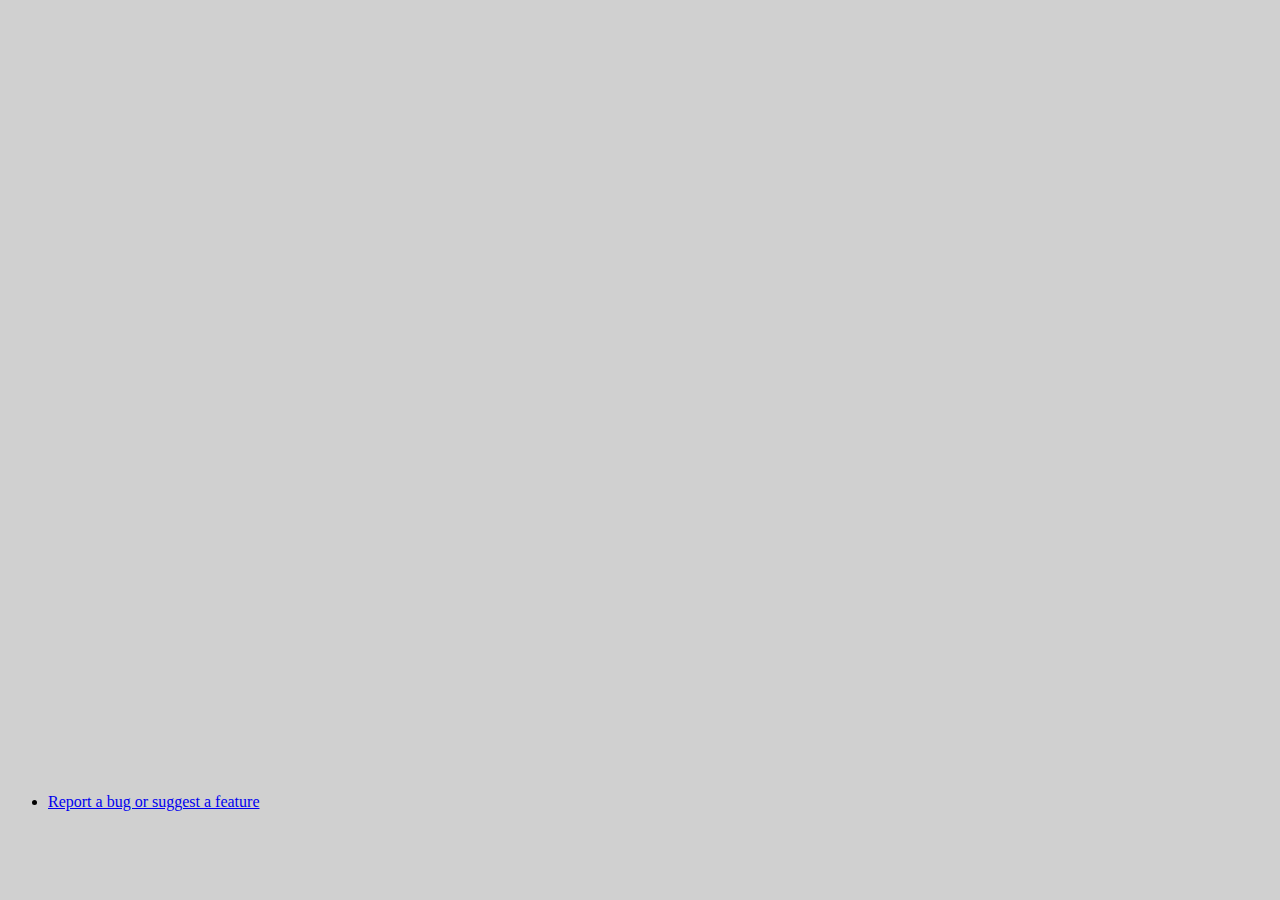
==== index.html @ 40b21bbe "center this shiv" ====
<!-- https://github.com/mourner/suncalc helped me do this. -->
<!DOCTYPE html>
<html lang="en">
	<head>
		<meta charset="utf-8"/>
		<link rel="stylesheet" href="style.css"/>
		<!--[if lt IE 9]>
		<script src="http://html5shiv.googlecode.com/svn/trunk/html5.js"></script>
		<![endif]-->
		<title>Solar clock</title>
	</head>
	<body>
		<div class="container" id="clockContainer">
			<canvas id="clock"></canvas>
		</div>
		<nav>
			<ul>
				<li><a href="https://sirons.atlassian.net/servicedesk/customer/portal/8">Report a bug or suggest a feature</a></li>
			</ul>
		</nav>
		<script src="js/suncalc.js"></script>
		<script src="js/highschoolmath.js"></script>
		<script src="js/drawmoonstroke.js"></script>
		<script src="js/drawMarker.js"></script>
		<script src="js/drawsolarclockfields.js"></script>
		<script src="js/drawmoonphase.js"></script>
		<script src="js/drawNumbers.js"></script>
		<script src="js/drawTime.js"></script>
		<script src="js/centerCanvas.js"></script>
		<script src="js/drawKickAssClock.js"></script>
		<script>
			var options = {
			  enableHighAccuracy: true,
			  timeout: 5000,
			  maximumAge: 0
			};

			var canvas = document.getElementById("clock");
			var ctx = canvas.getContext("2d");
			ctx.clearRect(0, 0, canvas.width, canvas.height);
			ctx.canvas.width  = window.innerWidth*.85;
			ctx.canvas.height = window.innerHeight*.85;
			document.getElementById('clockContainer').setAttribute("style","width:"+ctx.canvas.width+"px;"+"margin:0 auto;");

			function success(pos) {
				// Get lat long based on browser's geolocation
				var crd = pos.coords;

				//Set up the canvas
				var canvas = document.getElementById("clock");
				var ctx = canvas.getContext("2d");
				ctx.clearRect(0, 0, canvas.width, canvas.height);
				drawKickAssClock(crd, canvas);
			}

			function error(err) {
			  console.warn(`ERROR(${err.code}): ${err.message}`);
			};

			navigator.geolocation.getCurrentPosition(success,error,options);
			setInterval(function(){navigator.geolocation.getCurrentPosition(success,error,options);}, 50000);
		</script>
	</body>
</html>
---- style.css ----
html {
	background: #d0d0d0;
}
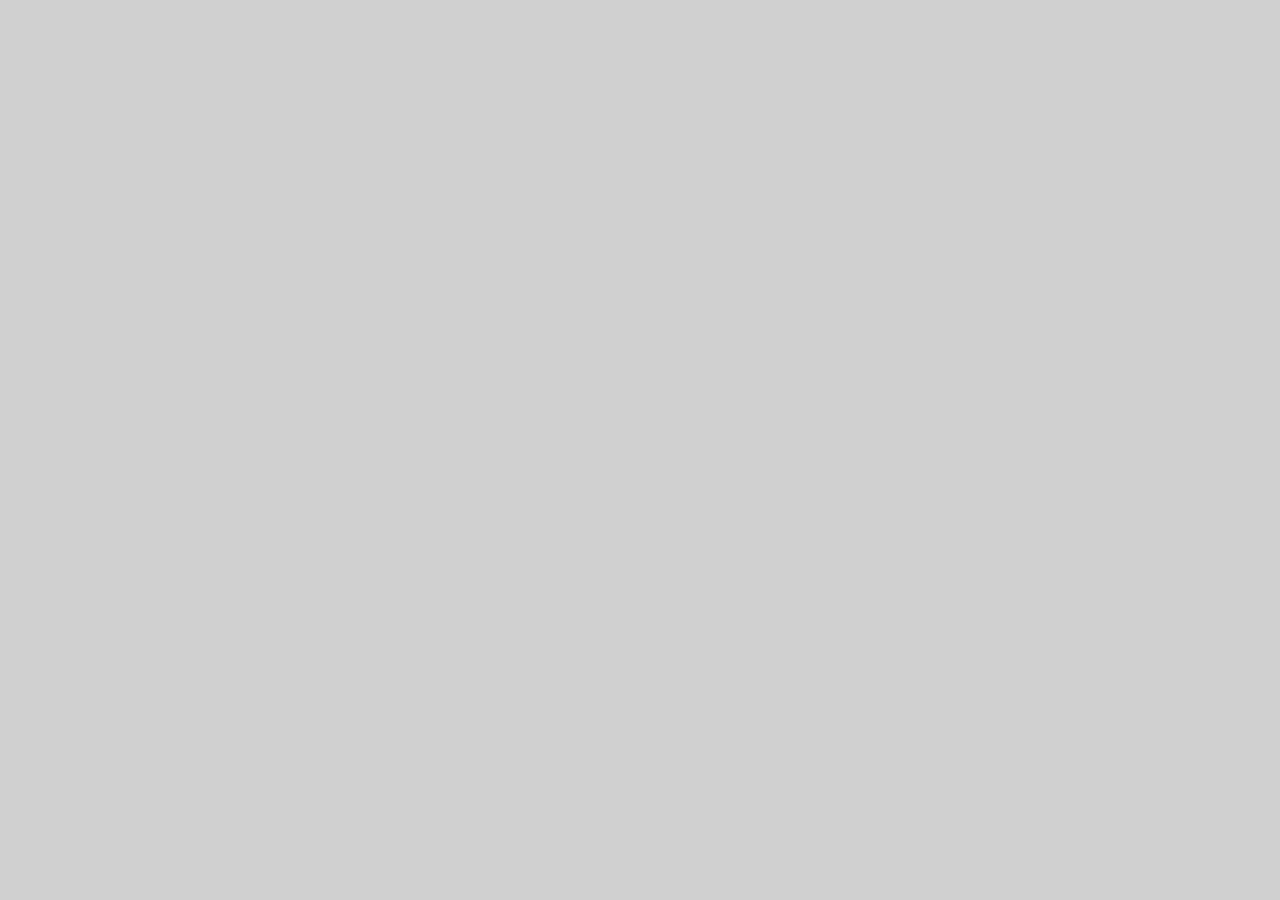
==== commit 5bd9b5bc: "moonphase center fix and 24 hour clock face fix" ====
--- a/index.html
+++ b/index.html
@@ -13,11 +13,6 @@
 		<div class="container" id="clockContainer">
 			<canvas id="clock"></canvas>
 		</div>
-		<nav>
-			<ul>
-				<li><a href="https://sirons.atlassian.net/servicedesk/customer/portal/8">Report a bug or suggest a feature</a></li>
-			</ul>
-		</nav>
 		<script src="js/suncalc.js"></script>
 		<script src="js/highschoolmath.js"></script>
 		<script src="js/drawmoonstroke.js"></script>
@@ -58,7 +53,7 @@
 			};
 
 			navigator.geolocation.getCurrentPosition(success,error,options);
-			setInterval(function(){navigator.geolocation.getCurrentPosition(success,error,options);}, 50000);
+			setInterval(function(){navigator.geolocation.getCurrentPosition(success,error,options);}, 200000);
 		</script>
 	</body>
 </html>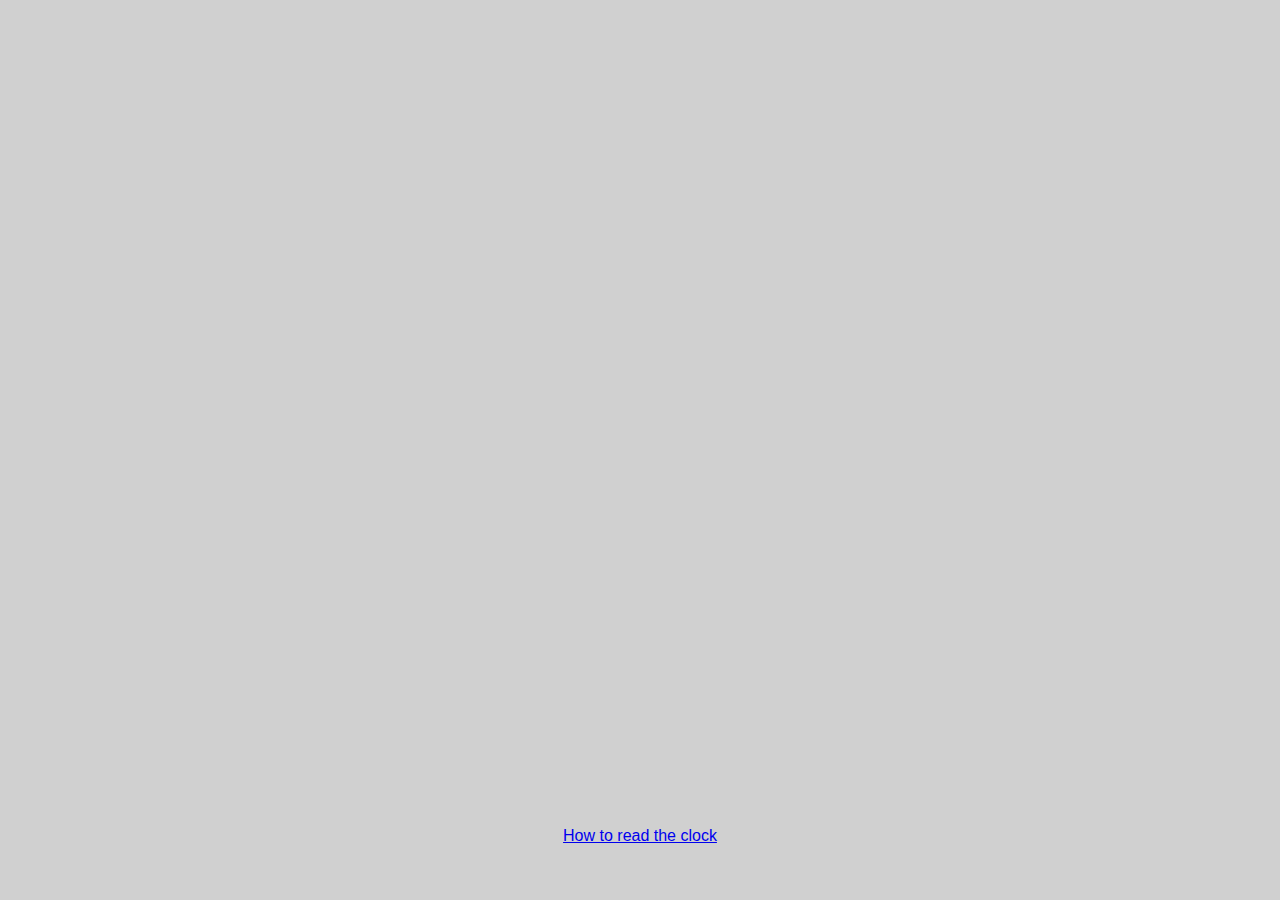
==== commit da01faba: "NEW how to read the clock page" ====
--- a/index.html
+++ b/index.html
@@ -3,6 +3,7 @@
 <html lang="en">
 	<head>
 		<meta charset="utf-8"/>
+		<meta name="viewport" content="width=device-width, initial-scale=1">
 		<link rel="stylesheet" href="style.css"/>
 		<!--[if lt IE 9]>
 		<script src="http://html5shiv.googlecode.com/svn/trunk/html5.js"></script>
@@ -10,13 +11,26 @@
 		<title>Solar clock</title>
 	</head>
 	<body>
-		<div class="container" id="clockContainer">
-			<canvas id="clock"></canvas>
+		<div class="outer">
+  			<div class="middle">
+    			<div class="inner">
+					<div id="clockContainer">
+						<canvas id="clock"></canvas>
+					</div>
+					<div>
+						<center><a href="how-it-works.html" target="_blank">How to read the clock</a></center>
+					</div>
+				</div>
+			</div>
 		</div>
+		<noscript>
+			<p>This clock requires JavaScript to run. Your browser may not support JavaScript or you've disabled it. You could try another browser. Or, <a href="https://www.enable-javascript.com/">learn how to enable JavaScript</a>.</p>
+		</noscript>
 		<script src="js/suncalc.js"></script>
 		<script src="js/highschoolmath.js"></script>
 		<script src="js/drawmoonstroke.js"></script>
 		<script src="js/drawMarker.js"></script>
+		<script src="js/drawline.js"></script>
 		<script src="js/drawsolarclockfields.js"></script>
 		<script src="js/drawmoonphase.js"></script>
 		<script src="js/drawNumbers.js"></script>
@@ -53,7 +67,7 @@
 			};
 
 			navigator.geolocation.getCurrentPosition(success,error,options);
-			setInterval(function(){navigator.geolocation.getCurrentPosition(success,error,options);}, 200000);
+			setInterval(function(){navigator.geolocation.getCurrentPosition(success,error,options);}, 1000);
 		</script>
 	</body>
 </html>--- a/style.css
+++ b/style.css
@@ -1,3 +1,48 @@
 html {
 	background: #d0d0d0;
+    font-family: -apple-system,BlinkMacSystemFont,"Segoe UI",Roboto,Oxygen-Sans,Ubuntu,Cantarell,"Helvetica Neue",sans-serif; }
+
+body {
+	margin:0;
+	padding:0;
+    line-height: 1.5em; }
+
+.outer {
+    display: table;
+    position: absolute;
+    height: 100%;
+    width: 100%; }
+
+.middle {
+    display: table-cell;
+    vertical-align: middle; }
+
+.inner {
+    margin-left: auto;
+    margin-right: auto; }
+
+article {
+    max-width: 45em;
+    margin: 0 auto; }
+
+h1 { font-size: 3em; }
+h2 { font-size: 1.5em; }
+h3 { font-size: 1em; }
+
+.squareColor {
+  width: 1em;
+  height: 1em;
+  margin: 0 .5em; }
+
+.dayColor { background: rgba(255,244,203,1); }
+.goldenHourColor { background: rgba(246,173,158,1); }
+.black { background: rgba(0,0,0,1); }
+.duskColor { background: rgba(229,122,166,1); }
+.twilightColor { background: rgba(166,79,176,1); }
+.nightColor { background: rgba(99,49,162,1); }
+
+img {
+    max-width: 100%;
+    display: block;
+    margin: 0 auto;
 }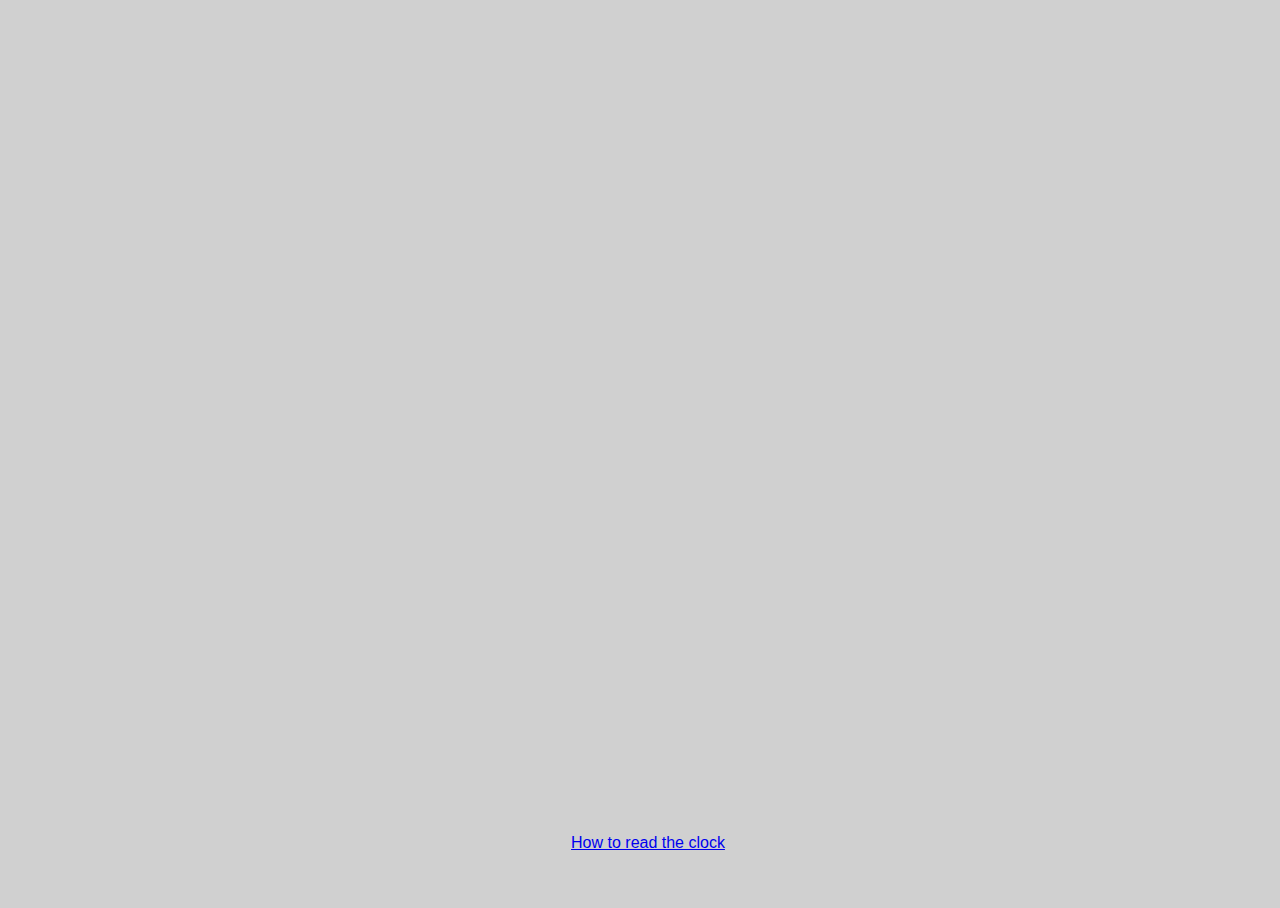
==== commit f2a31c9e: "performance improvement - get coords once a day" ====
--- a/index.html
+++ b/index.html
@@ -38,6 +38,14 @@
 		<script src="js/centerCanvas.js"></script>
 		<script src="js/drawKickAssClock.js"></script>
 		<script>
+			var now = new Date();
+			var midnight = new Date(
+			    now.getFullYear(),
+			    now.getMonth(),
+			    now.getDate() + 1, 0, 0, 0
+			);
+			var minsToMidnight = midnight.getTime() - now.getTime();
+
 			var options = {
 			  enableHighAccuracy: true,
 			  timeout: 5000,
@@ -51,23 +59,23 @@
 			ctx.canvas.height = window.innerHeight*.85;
 			document.getElementById('clockContainer').setAttribute("style","width:"+ctx.canvas.width+"px;"+"margin:0 auto;");
 
-			function success(pos) {
-				// Get lat long based on browser's geolocation
-				var crd = pos.coords;
-
-				//Set up the canvas
-				var canvas = document.getElementById("clock");
-				var ctx = canvas.getContext("2d");
-				ctx.clearRect(0, 0, canvas.width, canvas.height);
-				drawKickAssClock(crd, canvas);
-			}
+			function geolocatethisbitch(callback) {
+				navigator.geolocation.getCurrentPosition(function(pos) {
+					var coordinates = pos.coords;
+					console.log('located');
+					callback(coordinates);
+				});
+			};
 
 			function error(err) {
 			  console.warn(`ERROR(${err.code}): ${err.message}`);
 			};
 
-			navigator.geolocation.getCurrentPosition(success,error,options);
-			setInterval(function(){navigator.geolocation.getCurrentPosition(success,error,options);}, 1000);
+			geolocatethisbitch(function(coordinates){
+				setInterval(function(){drawKickAssClock(coordinates)},1000);
+			});
+
+			setTimeout('document.location.refresh()', minsToMidnight);
 		</script>
 	</body>
 </html>--- a/style.css
+++ b/style.css
@@ -3,9 +3,9 @@
     font-family: -apple-system,BlinkMacSystemFont,"Segoe UI",Roboto,Oxygen-Sans,Ubuntu,Cantarell,"Helvetica Neue",sans-serif; }
 
 body {
-	margin:0;
+	margin:.5em;
 	padding:0;
-    line-height: 1.5em; }
+    line-height: 1.25em; }
 
 .outer {
     display: table;
@@ -25,7 +25,9 @@
     max-width: 45em;
     margin: 0 auto; }
 
-h1 { font-size: 3em; }
+h1 {
+    font-size: 2em;
+    line-height: 1em; }
 h2 { font-size: 1.5em; }
 h3 { font-size: 1em; }
 
